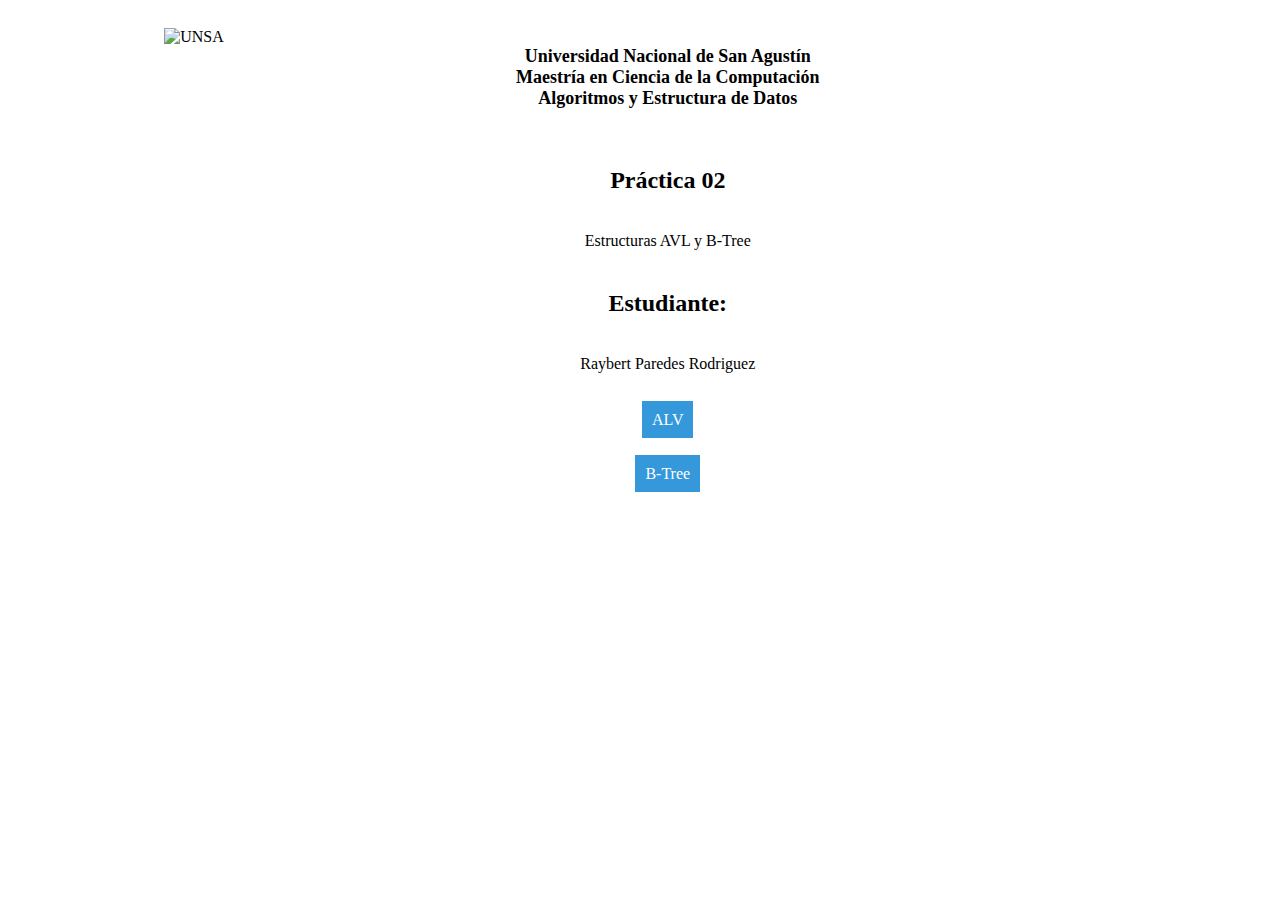
==== docs/index.html @ 74296541 "Update pages" ====
<!DOCTYPE html>
<html>

<head>

	<title>
		Visualizacion arboles
	</title>

	<link rel="stylesheet" href="styles/visualizationPageStyle.css">

	<style>
		.grid-container {
			display: grid;
			grid-template-columns: auto auto auto;
			padding: 10px;
		}

		.grid-container>div {
			text-align: center;
			padding: 10px 0;
		}

		.btn_link {
			color: white;
			font-size: 16px;
			background: #3498db;
			padding: 10px 10px 10px 10px;
			text-decoration: none;
		}

		.btn_link:hover {
			background: #3cb0fd;
			text-decoration: none;
		}
	</style>

</head>

<body>

	<div class="grid-container">
		<div class="grid-item" style="vertical-align: middle;">
			<img id="logoUnsa" src="img/logo_unsa.jpg" width="200" alt="UNSA">
		</div>
		<div class="grid-item">
			<p style="font-size: 18px;font-weight: bold;">
				Universidad Nacional de San Agust&iacute;n<br />
				Maestr&iacute;a en Ciencia de la Computaci&oacute;n<br />
				Algoritmos y Estructura de Datos<br />
			</p>
		</div>
		<div class="grid-item">&nbsp;</div>
		<div class="grid-item">&nbsp;</div>
		<div class="grid-item">
			<h2>Pr&aacute;ctica 02 </h2><br />
			Estructuras AVL y B-Tree
		</div>
		<div class="grid-item">&nbsp;</div>
		<div class="grid-item">&nbsp;</div>
		<div class="grid-item">
			<h2>Estudiante:</h2><br />
			Raybert Paredes Rodriguez<br />
		</div>
		<div class="grid-item">&nbsp;</div>
		<div class="grid-item">&nbsp;</div>
		<div class="grid-item">
			<br />
			<a class="btn_link" href="avl_tree.html">ALV</a>
			<br />
			<br />
			<br />
			<a class="btn_link" href="b_tree.html">B-Tree</a>
		</div>
		<div class="grid-item">&nbsp;</div>
	</div>
</body>

</html>
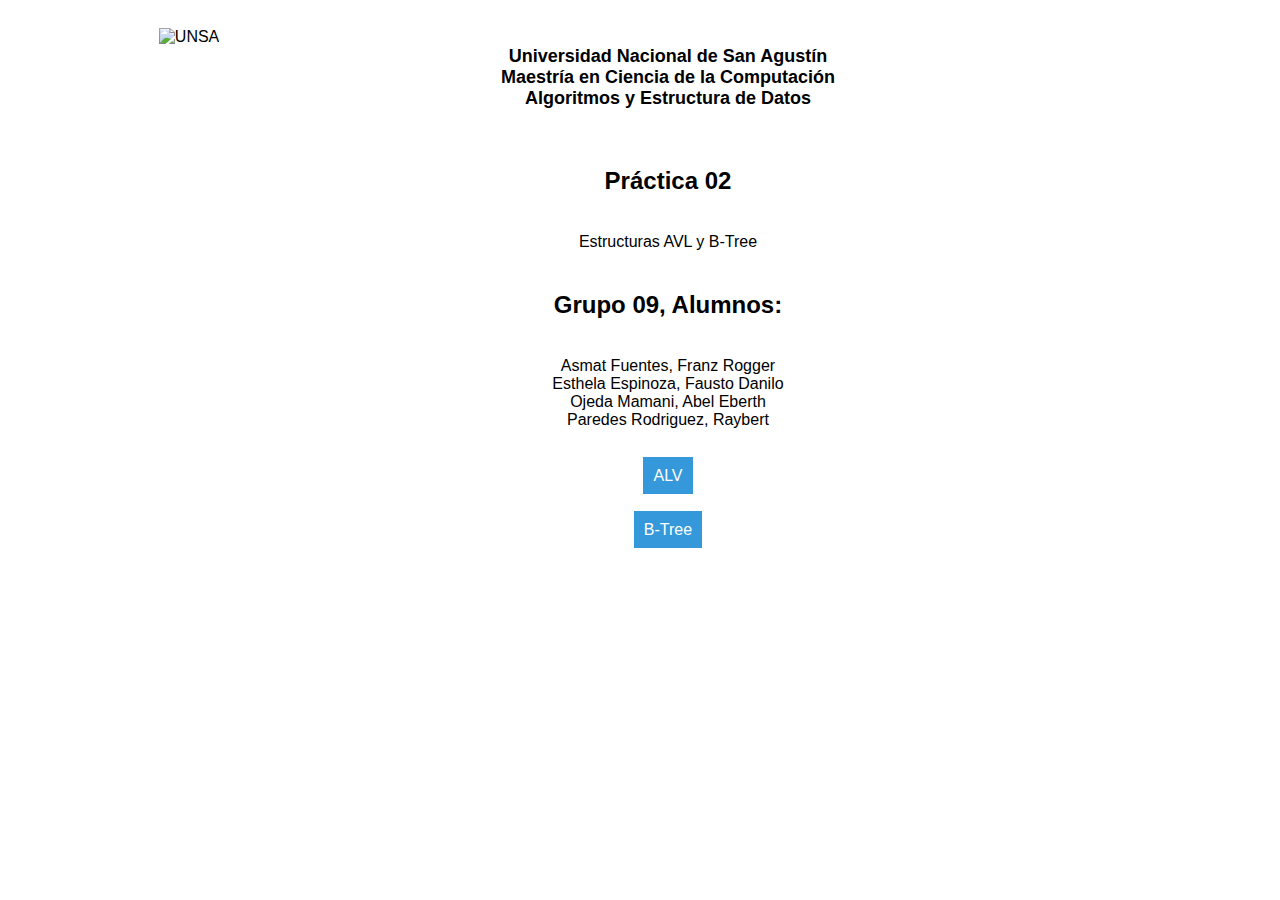
==== commit edefd8dd: "Update docs" ====
--- a/docs/index.html
+++ b/docs/index.html
@@ -59,8 +59,11 @@
 		<div class="grid-item">&nbsp;</div>
 		<div class="grid-item">&nbsp;</div>
 		<div class="grid-item">
-			<h2>Estudiante:</h2><br />
-			Raybert Paredes Rodriguez<br />
+			<h2>Grupo 09, Alumnos:</h2><br />
+			Asmat Fuentes, Franz Rogger<br />
+			Esthela Espinoza, Fausto Danilo<br />
+			Ojeda Mamani, Abel Eberth<br />
+			Paredes Rodriguez, Raybert<br />
 		</div>
 		<div class="grid-item">&nbsp;</div>
 		<div class="grid-item">&nbsp;</div>
--- a/docs/styles/visualizationPageStyle.css
+++ b/docs/styles/visualizationPageStyle.css
@@ -0,0 +1,86 @@
+@charset "utf-8";
+
+body {
+	font: 100% Ubuntu, Helvetica, sans-serif;
+	/* margin: 200; */
+	padding: 200;
+	text-align: center;
+	color: #000000;
+}
+
+.txtAlv {
+	width: 150px;
+	padding: 5px 10px 5px 10px;
+	background-color: white;
+	color: black;
+	font-size: 16px;
+}
+
+.btnAlv {
+	color: white;
+	font-size: 16px;
+	background: #3498db;
+	padding: 5px 10px 5px 10px;
+	text-decoration: none;
+	cursor: pointer;
+}
+
+.btnAlv:hover {
+	background: #3cb0fd;
+	text-decoration: none;
+	cursor: pointer;
+}
+
+.controlSection {
+	width: 100%;
+	height: 100%;
+}
+
+.tableButtons {
+	margin: 0 auto;
+}
+
+.btn_radio {
+	list-style-type: none;
+	margin: 0 0 0 0;
+	padding: 0;
+}
+
+.btn_radio li {
+	float: left;
+	margin: 0 5px 0 0;
+	width: 30px;
+	height: 30px;
+	position: relative;
+}
+
+.btn_radio label,
+.btn_radio input {
+	display: block;
+	position: absolute;
+	top: 0;
+	left: 0;
+	right: 0;
+	bottom: 0;
+}
+
+.btn_radio input[type="radio"] {
+	opacity: 0.011;
+	z-index: 100;
+}
+
+.btn_radio input[type="radio"]:checked+label {
+	background: #3498db;
+}
+
+.btn_radio label {
+	padding: 5px;
+	border: 1px solid #CCC;
+	cursor: pointer;
+	z-index: 90;
+}
+
+.btn_radio label:hover {
+	background: #3cb0fd;
+	cursor: pointer;
+}